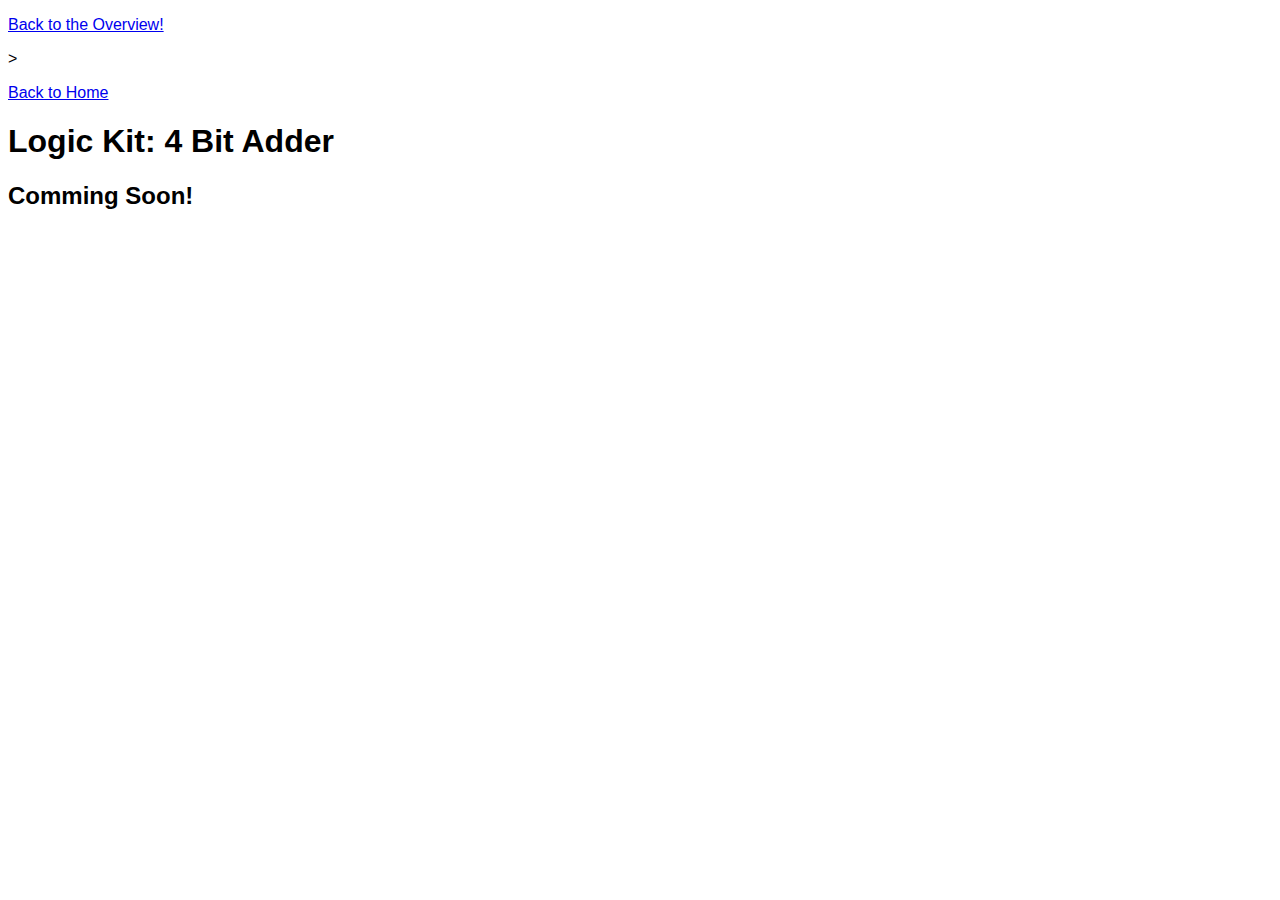
==== 4bitAdderKit.html @ 0184c055 "Added Overview for lks" ====
<!DOCTYPE html>
<html>
<head>
    <title>Logic Kit: 4 Bit Adder</title>
    <link rel="icon" type="image/x-icon" href="icon.ico">
    <link rel="stylesheet" href="style.css">
</head>
<body>

<p><a href="https://lime-game-modding.github.io/kits">Back to the Overview!</a></p>>
<p><a href="https://lime-game-modding.github.io">Back to Home</a></p>

<p></p>

<h1>Logic Kit: 4 Bit Adder</h1>
<h2>Comming Soon!</h2>

</div>
</body>
</html>
---- style.css ----
body{

    font-family: Arial, Helvetica, sans-serif;
}


.dev-desc{
    font-size: medium;
    margin-top: 0px;
}

.dev-name{
    padding-top: 5px;
    padding-bottom: 2px;
    font-size: large;
    font-weight: bold;
    margin-bottom: 0px;
}

#about-us{
    padding: 1pc 3pc;
    width: 70%;
    margin: auto;
    background-color: bisque;
    border: 4px solid sandybrown;
}
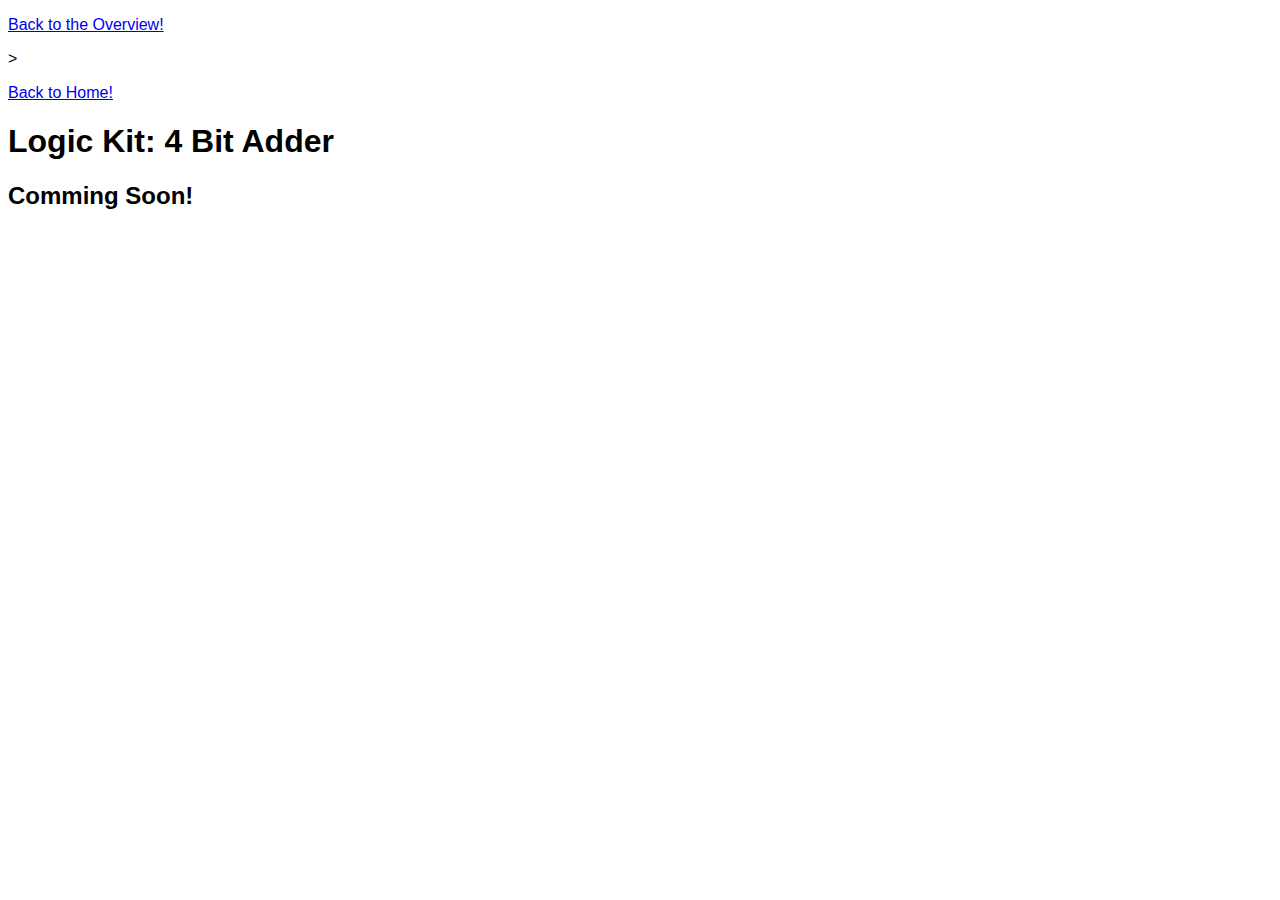
==== commit f4164f81: ".." ====
--- a/4bitAdderKit.html
+++ b/4bitAdderKit.html
@@ -8,7 +8,7 @@
 <body>
 
 <p><a href="https://lime-game-modding.github.io/kits">Back to the Overview!</a></p>>
-<p><a href="https://lime-game-modding.github.io">Back to Home</a></p>
+<p><a href="https://lime-game-modding.github.io">Back to Home!</a></p>
 
 <p></p>
 
